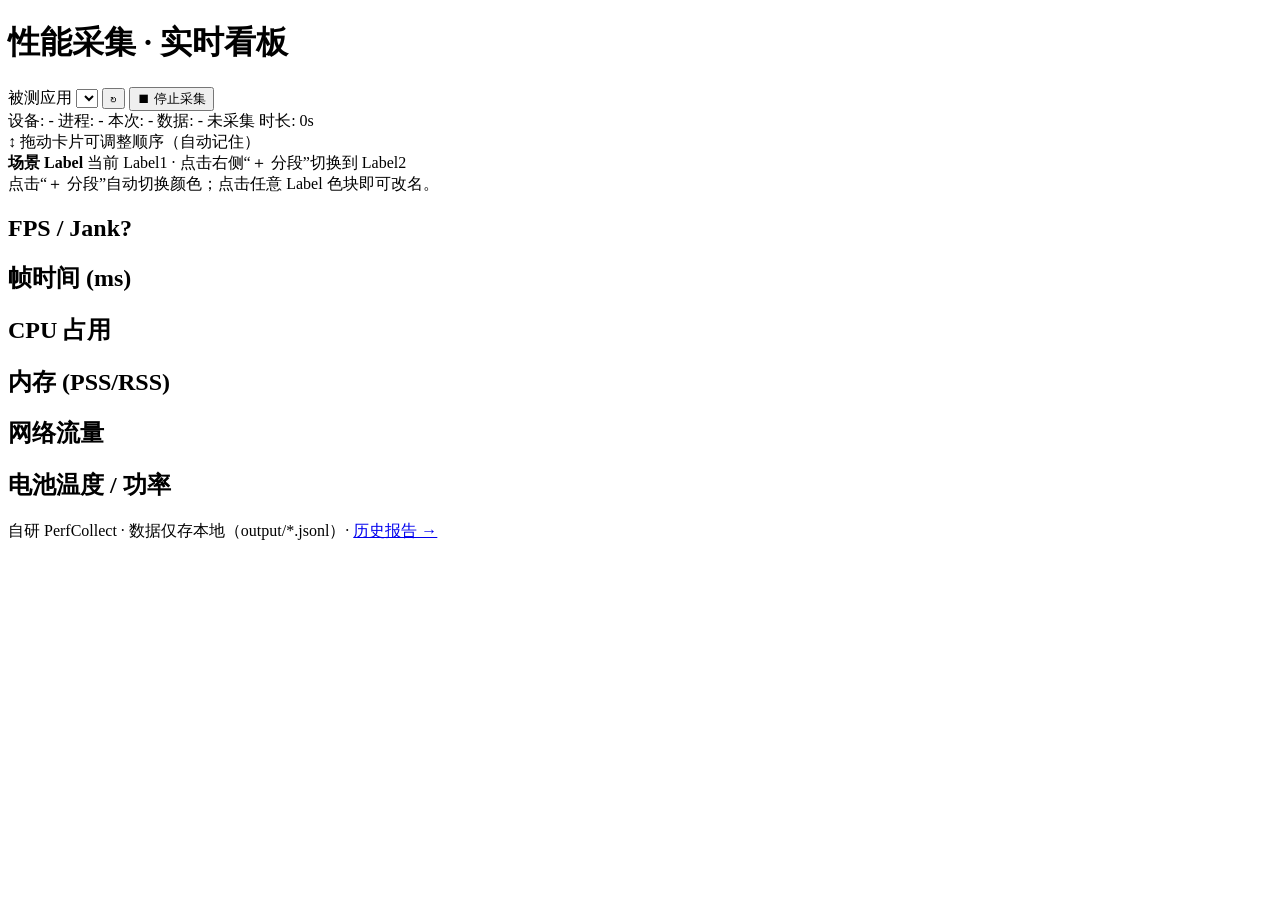
==== web/index.html @ e6ed0bb2 "v92~v100 交付：Label 场景打点体系 + 报告脚本分层 + 热切换收口 + Pin/Label 坐标统一 Codex 交付、主会话审核通过。累计 9 个版本：前端 v72 → v81，Py" ====
<!DOCTYPE html>
<html lang="zh-CN">
<head>
<meta charset="utf-8">
<meta name="viewport" content="width=device-width, initial-scale=1">
<title>PerfCollect 自研工具 · 实时看板</title>
<link rel="stylesheet" href="/assets/style.css?v=81">
</head>
<body>
<header>
  <h1>性能采集 · 实时看板</h1>
  <div id="target-box">
    <label for="tb-select" class="tb-label">被测应用</label>
    <select id="tb-select" title="切换被测目标（微信小游戏 / 已安装 App / 自定义包名）"></select>
    <button id="tb-refresh" type="button" title="刷新已安装应用列表">↻</button>
    <button id="tb-stop" type="button" class="stop-btn" title="停止采集并生成报告">⏹ 停止采集</button>
    <span id="tb-status"></span>
  </div>
  <div id="status-bar">
    <span id="st-device">设备: -</span>
    <span id="st-pid">进程: -</span>
    <span id="st-run">本次: -</span>
    <span id="st-outdir" title="本次采集数据保存目录">数据: -</span>
    <span id="st-state" class="st-pill idle">未采集</span>
    <span id="st-elapsed">时长: 0s</span>
  </div>
</header>

<!-- v59 启动向导：用户确认目标进程后才开始记录（探测阶段不产生任何采集数据） -->
<div id="wizard" class="wizard" style="display:none">
  <div class="wizard-head">
    <h2>① 选择要采集的进程</h2>
    <span class="wizard-sub">确认「开始采集」之前不会记录任何数据</span>
  </div>
  <div id="wz-layer" class="wizard-layer"></div>
  <div id="wz-list" class="wizard-list"></div>
  <div class="wizard-foot">
    <button id="wz-refresh" type="button" class="wz-btn ghost">↻ 重新探测</button>
    <button id="wz-start" type="button" class="wz-btn primary" disabled>▶ 开始采集</button>
    <span id="wz-msg" class="wz-msg"></span>
  </div>
</div>
<!-- v59 采集期目标错配告警（层与进程索引不一致 → 可能采到别的小游戏实例） -->
<div id="mismatch-banner" class="mismatch-banner" style="display:none">
  <span id="mm-text"></span>
  <button id="mm-stop" type="button" class="wz-btn danger">⏹ 停止并重新选择</button>
  <button id="mm-hide" type="button" class="wz-btn ghost">忽略本次</button>
</div>

<main>
  <div class="drag-hint">↕ 拖动卡片可调整顺序（自动记住）</div>
  <div id="live-annotation-panel" class="annotation-panel">
    <div class="annotation-head">
      <b>场景 Label</b>
      <span id="ann-state">当前 Label1 · 点击右侧“＋ 分段”切换到 Label2</span>
    </div>
    <div id="live-label-timeline" class="label-timeline"></div>
    <div class="annotation-hint">点击“＋ 分段”自动切换颜色；点击任意 Label 色块即可改名。</div>
  </div>
  <section class="chart-card">
    <div class="chart-head"><h2>FPS / Jank<span class="h2-q" title="FPS = SurfaceFlinger 上屏帧率（受屏幕刷新率封顶：60Hz 屏≤60）。引擎/开发者工具显示的多为「渲染循环帧率」（可达 61~63），两者口径不同、数值对不上属正常，非采集异常。详见 指标说明.md「一、1 口径对比」">?</span></h2><div id="stat-fps" class="stat-line"></div></div>
    <div id="chart-fps" class="chart"></div>
  </section>
  <section class="chart-card">
    <div class="chart-head"><h2>帧时间 (ms)</h2><div id="stat-frametime" class="stat-line"></div></div>
    <div id="chart-frametime" class="chart"></div>
  </section>
  <section class="chart-card">
    <div class="chart-head"><h2>CPU 占用</h2><div id="stat-cpu" class="stat-line"></div></div>
    <div id="chart-cpu" class="chart"></div>
  </section>
  <section class="chart-card">
    <div class="chart-head"><h2>内存 (PSS/RSS)</h2><div id="stat-mem" class="stat-line"></div></div>
    <div id="chart-mem" class="chart"></div>
  </section>
  <section class="chart-card">
    <div class="chart-head"><h2>网络流量</h2><div id="stat-net" class="stat-line"></div></div>
    <div id="chart-net" class="chart"></div>
  </section>
  <section class="chart-card">
    <div class="chart-head"><h2>电池温度 / 功率</h2><div id="stat-temp" class="stat-line"></div></div>
    <div id="chart-temp" class="chart"></div>
  </section>
</main>

<footer>
  <span>自研 PerfCollect · 数据仅存本地（output/*.jsonl）· <a href="/report.html">历史报告 →</a></span>
</footer>

<script src="/assets/echarts.min.js?v=81"></script>
<script src="/assets/app.js?v=81"></script>
<script>
(function () {
  var charts = { fps: null, frametime: null, cpu: null, mem: null, net: null, temp: null };
  var startedAt = null;
  var rows = [];
  var pollTimer = null;
  var currentTarget = null;   // 当前被测目标 {package, process_pattern}
  var appList = [];           // 已安装应用缓存
  var cores = null;           // 设备核数（/api/status），供 CPU 图"进程占整机%"曲线
  var lastRunId = null;       // v48（UI优化 4.4）：本次采集 run_id，停止后拼"查看本次报告"链接
  var currentReportName = '';
  var annotations = [];
  var annotationBusy = false;

  function init() {
    charts.fps = window.PerfCharts.makeChart('chart-fps', 'live');
    charts.frametime = window.PerfCharts.makeChart('chart-frametime', 'live');
    charts.cpu = window.PerfCharts.makeChart('chart-cpu', 'live');
    charts.mem = window.PerfCharts.makeChart('chart-mem', 'live');
    charts.net = window.PerfCharts.makeChart('chart-net', 'live');
    charts.temp = window.PerfCharts.makeChart('chart-temp', 'live');
    window.PerfCharts.enableLink('live');
    window.PerfCharts.enableClickPin('main');
    initAnnotations();
    initTarget();
    initWizard();   // v59：启动向导按钮绑定
    refreshStatus();
    window.PerfCharts.initSortable('main');
    setInterval(refreshStatus, 2000);
    // 先拉一次已采集的数据做初始渲染，再开启 SSE 实时流
    fetch('/api/latest').then(function (r) { return r.json(); }).then(function (data) {
      if (data && data.length) { rows = data; render(); }
      startStream();
    }).catch(function () { startStream(); });
  }

  function render() {
    if (!rows.length) return;
    window.PerfCharts.renderAll(charts, rows);
    window.PerfCharts.updateStats(charts, rows);
    window.PerfCharts.setPinData(rows);
    renderAnnotationState();
    if (startedAt) {
      var secs = Math.round((rows[rows.length - 1].t_ms || 0) / 1000);
      document.getElementById('st-elapsed').textContent = '时长: ' + secs + 's';
    }
  }

  // ---------------- 实时一键 Label 分段 ----------------
  function annEl(id) { return document.getElementById(id); }

  function annotationMessage(text, error) {
    var el = annEl('ann-state');
    el.textContent = text;
    el.className = error ? 'annotation-error' : '';
  }

  function loadAnnotations() {
    var name = currentReportName;
    if (!name) { annotations = []; renderAnnotationState(); return; }
    fetch('/api/annotations?name=' + encodeURIComponent(name))
      .then(function (r) { return r.json(); })
      .then(function (items) {
        if (name !== currentReportName) return;
        annotations = Array.isArray(items) ? items : [];
        renderAnnotationState();
      }).catch(function () {});
  }

  function renderAnnotationState() {
    window.PerfCharts.renderLabelTimeline('live-label-timeline', rows, annotations, {
      onPin: pinLabel,
      onRename: renameLabel,
    });
  }

  function pinLabel() {
    if (annotationBusy || !currentReportName || !rows.length) {
      if (!currentReportName || !rows.length) annotationMessage('等待采集数据后即可打点', true);
      return;
    }
    var atMs = rows[rows.length - 1].t_ms;
    var qs = new URLSearchParams({
      name: currentReportName,
      action: 'pin',
      at_ms: atMs,
    });
    annotationBusy = true;
    fetch('/api/annotations?' + qs.toString(), { method: 'POST' })
      .then(function (r) { return r.json(); })
      .then(function (res) {
        annotationBusy = false;
        if (!res || !res.ok) { annotationMessage((res && res.error) || '保存失败', true); return; }
        annotations = Array.isArray(res.annotations) ? res.annotations : annotations.concat([res.annotation]);
        renderAnnotationState();
        annotationMessage(res.annotation.text + ' 已开始 · 点击“＋ 分段”可继续切换');
      }).catch(function () {
        annotationBusy = false;
        annotationMessage('打点失败：看板服务不可用', true);
      });
  }

  function renameLabel(item, text) {
    if (!currentReportName || !item || !item.id) return;
    var qs = new URLSearchParams({
      name: currentReportName, action: 'rename', id: item.id, text: text,
    });
    fetch('/api/annotations?' + qs.toString(), { method: 'POST' })
      .then(function (r) { return r.json(); })
      .then(function (res) {
        if (!res || !res.ok) { annotationMessage((res && res.error) || '改名失败', true); renderAnnotationState(); return; }
        annotations = Array.isArray(res.annotations) ? res.annotations : annotations;
        renderAnnotationState();
        annotationMessage('已改名为 ' + res.annotation.text);
      }).catch(function () { annotationMessage('改名失败：看板服务不可用', true); renderAnnotationState(); });
  }

  function initAnnotations() {
    renderAnnotationState();
  }

  function startStream() {
    // SSE 优先（毫秒级推流）；不支持或断开自动降级为 1s 轮询
    if (typeof EventSource === 'undefined') { pollTimer = setInterval(poll, 1000); return; }
    var es = new EventSource('/api/stream');
    es.onmessage = function (e) {
      try {
        var row = JSON.parse(e.data);
        rows.push(row);
        if (rows.length > 300) rows = rows.slice(-300);
        render();
      } catch (err) {}
    };
    es.onerror = function () {
      es.close();
      if (!pollTimer) pollTimer = setInterval(poll, 1000);
    };
  }

  function poll() {
    fetch('/api/latest').then(function (r) { return r.json(); }).then(function (data) {
      if (data && data.length) { rows = data; render(); }
    }).catch(function () {});
  }

  // ---------------- v59 启动向导：选择要采集的进程 ----------------
  // 设计：探测阶段（后端 phase=waiting）只展示候选与推荐，**不写任何采集数据**；
  // 用户点「开始采集」→ POST /api/start 后后端才创建 jsonl 并开始采样。
  var wzSel = null;      // 当前选中的 pid
  var wzData = null;     // 最近一次探测结果

  function wzEl(id) { return document.getElementById(id); }

  function renderWizard(d) {
    wzData = d || {};
    var list = wzEl('wz-list');
    var layer = wzData.layer || {};
    wzEl('wz-layer').textContent = layer.name
      ? ('游戏渲染层: ' + layer.name + '（AppBrandUI' + layer.appbrand_index + '）')
      : '未识别到游戏渲染层（可手动选择候选进程）';
    while (list.firstChild) list.removeChild(list.firstChild);
    if (!wzData.ok) {
      var err = document.createElement('div');
      err.className = 'wz-msg';
      err.textContent = wzData.error || '探测失败';
      list.appendChild(err);
      wzEl('wz-start').disabled = true;
      return;
    }
    var cands = wzData.candidates || [];
    if (!cands.length) {
      var none = document.createElement('div');
      none.className = 'wz-msg';
      none.textContent = '未找到候选进程：请先在手机上打开被测小游戏并保持前台，再点「重新探测」';
      list.appendChild(none);
      wzEl('wz-start').disabled = true;
      return;
    }
    cands.forEach(function (c) {
      var row = document.createElement('div');
      row.className = 'wz-item';
      var radio = document.createElement('input');
      radio.type = 'radio';
      radio.name = 'wz-pid';
      radio.value = c.pid;
      var name = document.createElement('span');
      name.className = 'wz-name';
      name.textContent = 'appbrand' + (c.index != null ? c.index : '?') + '  ·  pid ' + c.pid;
      row.appendChild(radio);
      row.appendChild(name);
      if (c.recommended) {
        var tag = document.createElement('span');
        tag.className = 'wz-rec';
        tag.textContent = '★ 推荐' + (c.detail ? '（' + c.detail + '）' : '');
        row.appendChild(tag);
      }
      var meta = document.createElement('span');
      meta.className = 'wz-meta';
      meta.textContent = '内存 ' + (c.rss_mb != null ? c.rss_mb + ' MB' : '?') +
        ' · CPU增量 ' + (c.cpu_delta_pct != null ? c.cpu_delta_pct + '%' : '?');
      row.appendChild(meta);
      row.onclick = function () { selectWz(c.pid); };
      if (c.recommended) {
        wzSel = c.pid;
        radio.checked = true;
        row.classList.add('sel');
      }
      list.appendChild(row);
    });
    wzEl('wz-start').disabled = (wzSel == null);
  }

  function selectWz(pid) {
    wzSel = pid;
    var items = document.querySelectorAll('#wz-list .wz-item');
    for (var i = 0; i < items.length; i++) items[i].classList.remove('sel');
    var radios = document.querySelectorAll('#wz-list input[name=wz-pid]');
    for (var j = 0; j < radios.length; j++) {
      if (Number(radios[j].value) === Number(pid)) {
        radios[j].checked = true;
        if (radios[j].parentNode) radios[j].parentNode.classList.add('sel');
      }
    }
    wzEl('wz-start').disabled = false;
  }

  function loadCandidates(force) {
    wzEl('wz-msg').textContent = '⏳ 正在探测…';
    fetch('/api/candidates' + (force ? '?force=1' : ''))
      .then(function (r) { return r.json(); })
      .then(function (d) {
        wzEl('wz-msg').textContent = '';
        wzSel = null;
        renderWizard(d);
      })
      .catch(function () { wzEl('wz-msg').textContent = '✘ 探测请求失败（看板服务可能已关闭）'; });
  }

  function startCapture() {
    if (wzSel == null) return;
    wzEl('wz-msg').textContent = '⏳ 正在开始采集…';
    fetch('/api/start?pid=' + encodeURIComponent(wzSel), { method: 'POST' })
      .then(function (r) { return r.json(); })
      .then(function (d) {
        if (d && d.ok) {
          wzEl('wz-msg').textContent = '✔ 已开始采集（数据已开始记录）';
          refreshStatus();
        } else {
          wzEl('wz-msg').textContent = '✘ ' + ((d && d.error) || '开始失败');
        }
      })
      .catch(function () { wzEl('wz-msg').textContent = '✘ 请求失败'; });
  }

  // 根据 /api/status 的 phase 切换向导显示；mismatch 时展示采集期告警
  function updateWizard(s) {
    var box = wzEl('wizard');
    if (box) {
      if (s.phase === 'waiting') {
        if (box.style.display === 'none') {
          box.style.display = 'block';
          loadCandidates(false);   // 首次出现时拉一次候选（8s TTL 内复用缓存）
        }
      } else if (box.style.display !== 'none') {
        box.style.display = 'none';
      }
    }
    var mm = wzEl('mismatch-banner');
    if (mm) {
      if (s.mismatch) {
        var msg = s.mismatch.message || '检测到可能的采错进程';
        if (mm.dataset.msg !== msg) {
          mm.dataset.msg = msg;
          mm.style.display = 'flex';   // 新的错配信息才重新弹出（"忽略本次"后不刷屏）
        }
        wzEl('mm-text').textContent = '⚠ ' + msg;
      } else {
        mm.style.display = 'none';
        mm.dataset.msg = '';
      }
    }
  }

  function initWizard() {
    if (wzEl('wz-refresh')) wzEl('wz-refresh').onclick = function () { loadCandidates(true); };
    if (wzEl('wz-start')) wzEl('wz-start').onclick = startCapture;
    if (wzEl('mm-stop')) {
      wzEl('mm-stop').onclick = function () {
        fetch('/api/stop', { method: 'POST' })
          .then(function () { refreshStatus(); })
          .catch(function () {});
      };
    }
    if (wzEl('mm-hide')) {
      wzEl('mm-hide').onclick = function () { wzEl('mismatch-banner').style.display = 'none'; };
    }
  }

  function refreshStatus() {
    fetch('/api/status').then(function (r) { return r.json(); }).then(function (s) {
      // v46：设备显示市场名+型号（有则），否则回退序列号
      var devName = s.device || '-';
      if (s.device_info && typeof s.device_info === 'object') {
        var mn = s.device_info.market_name || s.device_info.model || s.device_info.model_code;
        if (mn) devName = mn + (s.device_info.model && s.device_info.model !== mn ? ' (' + s.device_info.model + ')' : '');
      }
      document.getElementById('st-device').textContent = '设备: ' + devName;
      document.getElementById('st-pid').textContent = '进程: ' + (s.pid || '-');
      document.getElementById('st-run').textContent = '本次: ' + (s.run_id || '-');
      if (s.run_id) lastRunId = s.run_id;   // v48（UI优化 4.4）：记住本次 run，供停止后直达链接
      var nextReportName = s.report_name || '';
      if (nextReportName !== currentReportName) {
        currentReportName = nextReportName;
        annotations = [];
        renderAnnotationState();
        loadAnnotations();
      }
      // 数据目录常驻显示（打包后改动 P0：用户随时知道数据存哪）
      document.getElementById('st-outdir').textContent = '数据: ' + (s.outdir || '-');
      var pill = document.getElementById('st-state');
      if (s.running) {
        pill.className = 'st-pill running';
        pill.textContent = '采集中';
        startedAt = s.started_at ? new Date('1970-01-01T' + s.started_at + 'Z') : null;
      } else {
        pill.className = 'st-pill idle';
        pill.textContent = '已停止';
        startedAt = null;
      }
      // 同步被测目标（采集器启动默认目标 / 其它端切换都会反映到这里）
      var pkg = s.target;
      var pat = s.process_pattern || '';
      if (pkg && (!currentTarget || currentTarget.package !== pkg || currentTarget.process_pattern !== pat)) {
        currentTarget = { package: pkg, process_pattern: pat };
        updateSelectValue();
      }
      // 核数：供 CPU 图"进程占整机%"派生曲线；首次拿到或发生变化时重绘一次
      var c = s.cores;
      if (c && c !== cores) {
        cores = c;
        window.PerfCharts.setCores(cores);
        render();
      }
      updateWizard(s);   // v59：启动向导 / 采集期错配告警
    }).catch(function () {});
  }

  // ---------------- 被测应用下拉（方案 A 2026-08-20 / v36 就地 diff 更新） ----------------
  function initTarget() {
    // 刷新按钮显式传 force=1：服务端包列表有 60s TTL 缓存，
    // 手动刷新必须绕过缓存才能真正重新扫描（2026-08-21）
    document.getElementById('tb-refresh').onclick = function () { loadApps(true); };
    document.getElementById('tb-select').onchange = onTargetSelect;
    // 看板"停止采集"按钮（打包后改动 P0）：POST /api/stop 复用 Ctrl+C 停止路径
    document.getElementById('tb-stop').onclick = function () {
      var st = document.getElementById('tb-status');
      st.textContent = '⏹ 停止请求已发出…';
      st.className = 'tb-msg pending';
      fetch('/api/stop', { method: 'POST' }).then(function (r) { return r.json(); }).then(function (d) {
        st.textContent = d && d.ok ? '✔ 已停止' : '✘ ' + ((d && d.error) || '停止失败');
        st.className = d && d.ok ? 'tb-msg ok' : 'tb-msg err';
        // v48（UI优化 4.4）：停止成功后追加"查看本次报告 →"直达链接——
        // 跳到历史看板并用 #name= 自动打开本次记录（配合 report.html 的 hash 定位）
        if (d && d.ok && lastRunId) {
          var a = document.createElement('a');
          a.href = '/report.html#name=' +
                   encodeURIComponent(lastRunId + '/perfcollect_' + lastRunId + '.jsonl');
          a.textContent = ' 查看本次报告 →';
          st.appendChild(a);   // createElement 构建，run_id 不拼 innerHTML
        }
      }).catch(function () { st.textContent = '✘ 请求失败'; st.className = 'tb-msg err'; });
    };
    loadApps();       // 加载已装应用列表（构建下拉选项）
    loadTarget();     // 回显当前目标
  }

  function loadTarget() {
    fetch('/api/target').then(function (r) { return r.json(); }).then(function (t) {
      if (t && t.package) {
        currentTarget = { package: t.package, process_pattern: t.process_pattern || '' };
        updateSelectValue();
      }
    }).catch(function () {});
  }

  var appListOld = null;   // 上次应用列表快照（就地 diff 用，v36）

  function loadApps(force) {
    var sel = document.getElementById('tb-select');
    var st = document.getElementById('tb-status');
    // v36 无感刷新：轮询/解析刷新不再清空下拉重建（这是"左右横跳"主因），
    // 只对变化的选项做就地 diff；仅首次/手动刷新显示提示
    if (appListOld === null || force) {
      st.textContent = force ? '刷新应用列表…' : '加载应用列表…';
      st.className = 'tb-msg pending';
    }
    // force=true（仅刷新按钮传入）→ ?force=1 绕过服务端 60s 包列表缓存
    fetch('/api/device-apps' + (force ? '?force=1' : '')).then(function (r) { return r.json(); }).then(function (d) {
      appList = (d && d.apps) || [];
      rebuildSelect();
      if (d && d.resolving) {
        // 后台正在解析应用名（首次较慢，adb 串行）→ 提示并轮询自动刷新
        st.textContent = '⏳ 应用名解析中…（自动刷新）';
        st.className = 'tb-msg pending';
        clearTimeout(loadApps._timer);
        loadApps._timer = setTimeout(loadApps, 3000);
      } else if (d && d.ok) {
        if (appListOld === null || force) { st.textContent = ''; st.className = 'tb-msg'; }
        else if (st.className === 'tb-msg pending' || st.className === 'tb-msg warn') { st.textContent = ''; st.className = 'tb-msg'; }
      } else {
        st.textContent = '⚠ ' + (d && d.error || '无设备');
        st.className = 'tb-msg warn';
      }
    }).catch(function () {
      if (appListOld === null) rebuildSelect();
      st.textContent = '⚠ 应用列表加载失败';
      st.className = 'tb-msg warn';
    });
  }

  // 选项显示文本："中文名 (包名)" 或 包名
  function optText(a) {
    var label = (a && a.label) || (a && a.pkg) || '';
    return (label !== a.pkg) ? label + ' (' + a.pkg + ')' : label;
  }

  function ensureInstalledGroup(sel) {
    // 找"已安装应用"组；无则创建（首次全量重建时调用）
    for (var i = 0; i < sel.children.length; i++) {
      var c = sel.children[i];
      if (c.tagName === 'OPTGROUP' && c.label.indexOf('已安装') >= 0) return c;
    }
    var g = document.createElement('optgroup');
    g.label = '已安装应用（点选即测）';
    var customOpt = sel.querySelector('option[value="__custom__"]');
    if (customOpt) sel.insertBefore(g, customOpt);
    else sel.appendChild(g);
    return g;
  }

  function rebuildSelect() {
    var sel = document.getElementById('tb-select');
    if (appListOld === null) {
      // 首次：全量构建（预设组 + 已安装组 + 自定义项）
      var html = '';
      html += '<optgroup label="预设">';
      html += '<option value="mm">微信小游戏 (com.tencent.mm)</option>';
      html += '</optgroup>';
      sel.innerHTML = html;
      var g = ensureInstalledGroup(sel);
      for (var i = 0; i < appList.length; i++) {
        var o = document.createElement('option');
        o.value = appList[i].pkg;
        o.setAttribute('data-pkg', appList[i].pkg);
        o.textContent = optText(appList[i]);
        g.appendChild(o);
      }
      var co = document.createElement('option');
      co.value = '__custom__';
      co.textContent = '自定义包名…';
      sel.appendChild(co);
    } else {
      // 就地 diff（v36）：只增删改变化的选项，DOM 与选中态保持稳定
      var group = ensureInstalledGroup(sel);
      var newMap = {};
      for (var i = 0; i < appList.length; i++) newMap[appList[i].pkg] = appList[i];
      var opts = group.querySelectorAll('option[data-pkg]');
      var seen = {};
      for (var i = 0; i < opts.length; i++) {
        var o = opts[i];
        var p = o.getAttribute('data-pkg');
        if (!newMap[p]) { o.remove(); continue; }       // 消失项删除
        seen[p] = true;
        var t = optText(newMap[p]);
        if (o.textContent !== t) o.textContent = t;     // label 变化项更新文本
      }
      // 新增项按 pkg 字典序插入正确位置
      var pkgs = Object.keys(newMap).filter(function (p) { return !seen[p]; }).sort();
      for (var i = 0; i < pkgs.length; i++) {
        var no = document.createElement('option');
        no.value = pkgs[i];
        no.setAttribute('data-pkg', pkgs[i]);
        no.textContent = optText(newMap[pkgs[i]]);
        var inserted = false;
        for (var j = 0; j < group.children.length; j++) {
          var op = group.children[j];
          if (op.tagName === 'OPTION' && (op.getAttribute('data-pkg') || '') > pkgs[i]) {
            group.insertBefore(no, op); inserted = true; break;
          }
        }
        if (!inserted) group.appendChild(no);
      }
    }
    appListOld = appList.slice();
    updateSelectValue();
  }

  function updateSelectValue() {
    var sel = document.getElementById('tb-select');
    if (!sel || !currentTarget || !currentTarget.package) { sel.value = ''; return; }
    var p = currentTarget.package;
    // 微信小游戏：预设项（带 appbrand 进程模式）
    if (p === 'com.tencent.mm' && (currentTarget.process_pattern || '') === 'appbrand') {
      sel.value = 'mm';
      return;
    }
    var found = appList.some(function (a) { return a.pkg === p; });
    if (found) { sel.value = p; return; }
    // 自定义 / 不在已装列表：临时加一个"当前"项回显
    var cur = sel.querySelector('option[value="__cur__"]');
    if (!cur) {
      cur = document.createElement('option');
      cur.value = '__cur__';
      sel.appendChild(cur);
    }
    cur.textContent = '当前: ' + p + (currentTarget.process_pattern ? '（' + currentTarget.process_pattern + '）' : '');
    sel.value = '__cur__';
  }

  function onTargetSelect() {
    var sel = document.getElementById('tb-select');
    var v = sel.value;
    if (v === '__cur__' || !v) { updateSelectValue(); return; }
    if (v === '__custom__') {
      var pkg = window.prompt('输入被测应用包名（如 com.example.game）：');
      if (!pkg || !pkg.trim()) { updateSelectValue(); return; }
      doSwitchTarget(pkg.trim(), '');
      return;
    }
    if (v === 'mm') { doSwitchTarget('com.tencent.mm', 'appbrand'); return; }
    doSwitchTarget(v, '');
  }

  function doSwitchTarget(pkg, pat) {
    var st = document.getElementById('tb-status');
    st.textContent = '切换中…';
    st.className = 'tb-msg pending';
    fetch('/api/switch-target?package=' + encodeURIComponent(pkg) +
          '&process_pattern=' + encodeURIComponent(pat || ''), { method: 'POST' })
      .then(function (r) { return r.json(); })
      .then(function (d) {
        if (d && d.ok) {
          st.textContent = '✔ ' + (d.message || '已切换');
          st.className = 'tb-msg ok';
          currentTarget = { package: pkg, process_pattern: pat || '' };
          // 清空实时数据重画：新目标从零开始
          rows = [];
          Object.keys(charts).forEach(function (k) { if (charts[k]) charts[k].clear(); });
          updateSelectValue();
        } else {
          st.textContent = '✘ ' + (d.error || '切换失败');
          st.className = 'tb-msg err';
          updateSelectValue();
        }
      })
      .catch(function () {
        st.textContent = '✘ 请求失败';
        st.className = 'tb-msg err';
        updateSelectValue();
      });
  }

  function esc(s) {
    return String(s).replace(/&/g, '&amp;').replace(/</g, '&lt;').replace(/>/g, '&gt;').replace(/"/g, '&quot;');
  }

  init();
})();
</script>
</body>
</html>
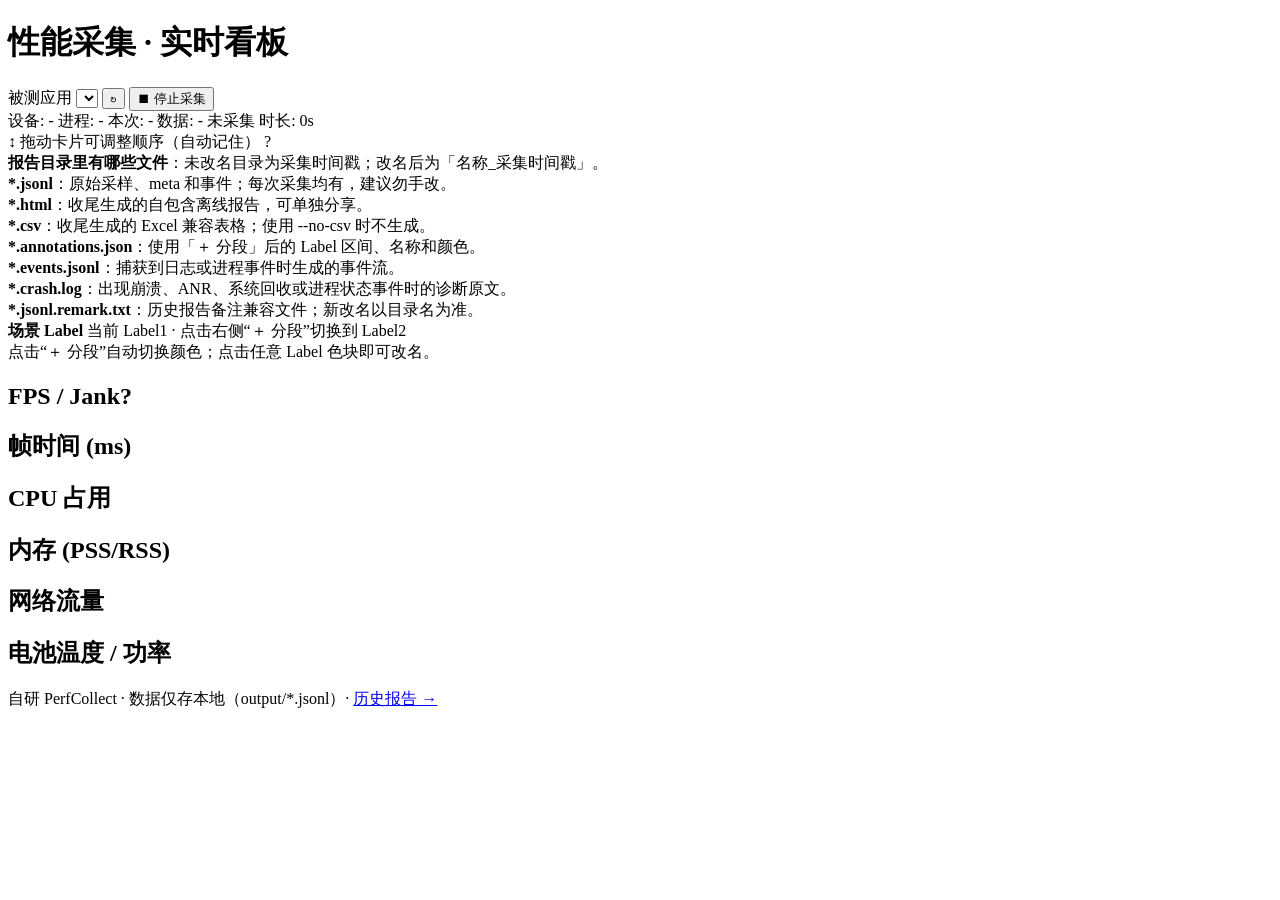
==== commit 0a27155a: "v106 交付：CSV 随报告自动生成 + 改名即改报告目录名 + 历史看板文件说明（外部模型改动，主会话审核） 需求一 · CSV 自动生成 - 新增 `collector/report_outpu" ====
--- a/web/index.html
+++ b/web/index.html
@@ -4,7 +4,7 @@
 <meta charset="utf-8">
 <meta name="viewport" content="width=device-width, initial-scale=1">
 <title>PerfCollect 自研工具 · 实时看板</title>
-<link rel="stylesheet" href="/assets/style.css?v=81">
+<link rel="stylesheet" href="/assets/style.css?v=84">
 </head>
 <body>
 <header>
@@ -29,7 +29,7 @@
 <!-- v59 启动向导：用户确认目标进程后才开始记录（探测阶段不产生任何采集数据） -->
 <div id="wizard" class="wizard" style="display:none">
   <div class="wizard-head">
-    <h2>① 选择要采集的进程</h2>
+    <h2 id="wz-title">① 选择要采集的进程</h2>
     <span class="wizard-sub">确认「开始采集」之前不会记录任何数据</span>
   </div>
   <div id="wz-layer" class="wizard-layer"></div>
@@ -48,7 +48,20 @@
 </div>
 
 <main>
-  <div class="drag-hint">↕ 拖动卡片可调整顺序（自动记住）</div>
+  <div class="drag-hint" style="position:relative">
+    <span>↕ 拖动卡片可调整顺序（自动记住）</span>
+    <span class="hint-btn" id="hint-btn" title="报告文件说明">?</span>
+    <div class="hint-card" id="hint-card">
+      <b>报告目录里有哪些文件</b>：未改名目录为采集时间戳；改名后为「名称_采集时间戳」。<br>
+      <b>*.jsonl</b>：原始采样、meta 和事件；每次采集均有，建议勿手改。<br>
+      <b>*.html</b>：收尾生成的自包含离线报告，可单独分享。<br>
+      <b>*.csv</b>：收尾生成的 Excel 兼容表格；使用 --no-csv 时不生成。<br>
+      <b>*.annotations.json</b>：使用「＋ 分段」后的 Label 区间、名称和颜色。<br>
+      <b>*.events.jsonl</b>：捕获到日志或进程事件时生成的事件流。<br>
+      <b>*.crash.log</b>：出现崩溃、ANR、系统回收或进程状态事件时的诊断原文。<br>
+      <b>*.jsonl.remark.txt</b>：历史报告备注兼容文件；新改名以目录名为准。
+    </div>
+  </div>
   <div id="live-annotation-panel" class="annotation-panel">
     <div class="annotation-head">
       <b>场景 Label</b>
@@ -87,8 +100,8 @@
   <span>自研 PerfCollect · 数据仅存本地（output/*.jsonl）· <a href="/report.html">历史报告 →</a></span>
 </footer>
 
-<script src="/assets/echarts.min.js?v=81"></script>
-<script src="/assets/app.js?v=81"></script>
+<script src="/assets/echarts.min.js?v=84"></script>
+<script src="/assets/app.js?v=84"></script>
 <script>
 (function () {
   var charts = { fps: null, frametime: null, cpu: null, mem: null, net: null, temp: null };
@@ -250,6 +263,18 @@
       ? ('游戏渲染层: ' + layer.name + '（AppBrandUI' + layer.appbrand_index + '）')
       : '未识别到游戏渲染层（可手动选择候选进程）';
     while (list.firstChild) list.removeChild(list.firstChild);
+    if (wzData.direct) {
+      var target = wzData.target || (currentTarget && currentTarget.package) || '当前应用';
+      wzEl('wz-title').textContent = '① 确认要采集的应用';
+      wzEl('wz-layer').textContent = '普通 APK：' + target + '（开始后自动解析主进程）';
+      var ready = document.createElement('div');
+      ready.className = 'wz-msg';
+      ready.textContent = '已选择应用，无需再选择微信 AppBrand 进程。';
+      list.appendChild(ready);
+      wzEl('wz-start').disabled = false;
+      return;
+    }
+    wzEl('wz-title').textContent = '① 选择要采集的进程';
     if (!wzData.ok) {
       var err = document.createElement('div');
       err.className = 'wz-msg';
@@ -328,9 +353,11 @@
   }
 
   function startCapture() {
-    if (wzSel == null) return;
+    var direct = !!(wzData && wzData.direct);
+    if (!direct && wzSel == null) return;
     wzEl('wz-msg').textContent = '⏳ 正在开始采集…';
-    fetch('/api/start?pid=' + encodeURIComponent(wzSel), { method: 'POST' })
+    var startUrl = direct ? '/api/start' : '/api/start?pid=' + encodeURIComponent(wzSel);
+    fetch(startUrl, { method: 'POST' })
       .then(function (r) { return r.json(); })
       .then(function (d) {
         if (d && d.ok) {
@@ -638,6 +665,8 @@
           rows = [];
           Object.keys(charts).forEach(function (k) { if (charts[k]) charts[k].clear(); });
           updateSelectValue();
+          // 启动等待期立即按新目标刷新向导：普通 APK 可直接开始，微信仍需选进程。
+          if (wzEl('wizard').style.display !== 'none') loadCandidates(true);
         } else {
           st.textContent = '✘ ' + (d.error || '切换失败');
           st.className = 'tb-msg err';
@@ -655,6 +684,18 @@
     return String(s).replace(/&/g, '&amp;').replace(/</g, '&lt;').replace(/>/g, '&gt;').replace(/"/g, '&quot;');
   }
 
+  (function () {
+    var btn = document.getElementById('hint-btn');
+    var card = document.getElementById('hint-card');
+    btn.addEventListener('click', function (e) {
+      e.stopPropagation();
+      card.classList.toggle('show');
+    });
+    document.addEventListener('click', function (e) {
+      if (!card.contains(e.target)) card.classList.remove('show');
+    });
+  })();
+
   init();
 })();
 </script>
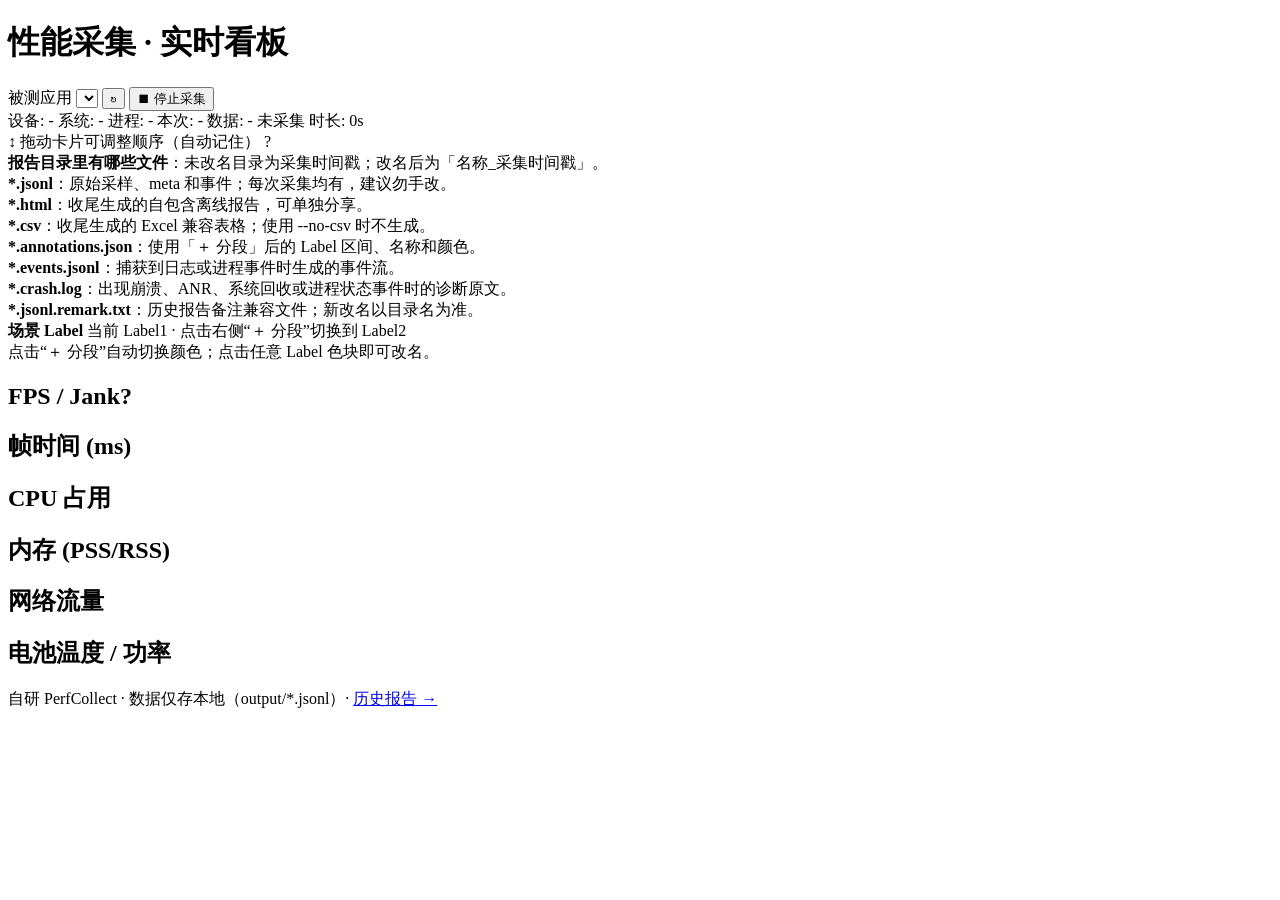
==== commit 1c3f15af: "v125 交付：看板显示 Android 版本 + 增强 RSS 曲线辨识度（外部模型改动，主会话审核） - 设备信息新增 `system_version`：`probe_device_info` 的" ====
--- a/web/index.html
+++ b/web/index.html
@@ -4,7 +4,7 @@
 <meta charset="utf-8">
 <meta name="viewport" content="width=device-width, initial-scale=1">
 <title>PerfCollect 自研工具 · 实时看板</title>
-<link rel="stylesheet" href="/assets/style.css?v=84">
+<link rel="stylesheet" href="/assets/style.css?v=93">
 </head>
 <body>
 <header>
@@ -18,6 +18,7 @@
   </div>
   <div id="status-bar">
     <span id="st-device">设备: -</span>
+    <span id="st-system">系统: -</span>
     <span id="st-pid">进程: -</span>
     <span id="st-run">本次: -</span>
     <span id="st-outdir" title="本次采集数据保存目录">数据: -</span>
@@ -100,14 +101,22 @@
   <span>自研 PerfCollect · 数据仅存本地（output/*.jsonl）· <a href="/report.html">历史报告 →</a></span>
 </footer>
 
-<script src="/assets/echarts.min.js?v=84"></script>
-<script src="/assets/app.js?v=84"></script>
+<script src="/assets/echarts.min.js?v=93"></script>
+<script src="/assets/app.js?v=93"></script>
 <script>
 (function () {
   var charts = { fps: null, frametime: null, cpu: null, mem: null, net: null, temp: null };
   var startedAt = null;
   var rows = [];
   var pollTimer = null;
+  var stream = null;
+  var receiveEpoch = 0;
+  var pollPending = false;
+  // SSE already batches every 500ms; draw the batch without a second delay.
+  var liveBuffer = window.PerfCharts.createLiveBuffer(function (batch) {
+    rows = batch;
+    render();
+  }, { limit: 600, delay: 0 });
   var currentTarget = null;   // 当前被测目标 {package, process_pattern}
   var appList = [];           // 已安装应用缓存
   var cores = null;           // 设备核数（/api/status），供 CPU 图"进程占整机%"曲线
@@ -132,10 +141,20 @@
     window.PerfCharts.initSortable('main');
     setInterval(refreshStatus, 2000);
     // 先拉一次已采集的数据做初始渲染，再开启 SSE 实时流
-    fetch('/api/latest').then(function (r) { return r.json(); }).then(function (data) {
-      if (data && data.length) { rows = data; render(); }
-      startStream();
-    }).catch(function () { startStream(); });
+    poll().then(startStream);
+    document.addEventListener('visibilitychange', function () {
+      if (!document.hidden) liveBuffer.flush();
+    });
+    window.addEventListener('pagehide', function () {
+      receiveEpoch++;
+      if (stream) stream.close();
+      if (pollTimer) clearInterval(pollTimer);
+      pollTimer = null;
+      liveBuffer.flush();
+    });
+    window.addEventListener('pageshow', function (event) {
+      if (event.persisted) poll().then(startStream);
+    });
   }
 
   function render() {
@@ -224,27 +243,35 @@
   }
 
   function startStream() {
-    // SSE 优先（毫秒级推流）；不支持或断开自动降级为 1s 轮询
-    if (typeof EventSource === 'undefined') { pollTimer = setInterval(poll, 1000); return; }
-    var es = new EventSource('/api/stream');
+    if (stream) stream.close();
+    if (typeof EventSource === 'undefined') {
+      if (!pollTimer) pollTimer = setInterval(poll, 1000);
+      return;
+    }
+    if (pollTimer) clearInterval(pollTimer);
+    pollTimer = null;
+    var epoch = receiveEpoch;
+    var es = stream = new EventSource('/api/stream?batch=1');
     es.onmessage = function (e) {
+      if (epoch !== receiveEpoch) return;
       try {
-        var row = JSON.parse(e.data);
-        rows.push(row);
-        if (rows.length > 300) rows = rows.slice(-300);
-        render();
+        var payload = JSON.parse(e.data);
+        liveBuffer.accept(Array.isArray(payload.rows) ? payload.rows : [payload]);
       } catch (err) {}
     };
     es.onerror = function () {
       es.close();
-      if (!pollTimer) pollTimer = setInterval(poll, 1000);
+      if (epoch === receiveEpoch && !pollTimer) pollTimer = setInterval(poll, 1000);
     };
   }
 
   function poll() {
-    fetch('/api/latest').then(function (r) { return r.json(); }).then(function (data) {
-      if (data && data.length) { rows = data; render(); }
-    }).catch(function () {});
+    if (pollPending) return Promise.resolve();
+    pollPending = true;
+    var epoch = receiveEpoch;
+    return fetch('/api/latest').then(function (r) { return r.json(); }).then(function (data) {
+      if (epoch === receiveEpoch) liveBuffer.accept(data);
+    }).catch(function () {}).then(function () { pollPending = false; });
   }
 
   // ---------------- v59 启动向导：选择要采集的进程 ----------------
@@ -423,6 +450,8 @@
         if (mn) devName = mn + (s.device_info.model && s.device_info.model !== mn ? ' (' + s.device_info.model + ')' : '');
       }
       document.getElementById('st-device').textContent = '设备: ' + devName;
+      document.getElementById('st-system').textContent = '系统: ' +
+        (s.device_info && s.device_info.system_version || '未获取');
       document.getElementById('st-pid').textContent = '进程: ' + (s.pid || '-');
       document.getElementById('st-run').textContent = '本次: ' + (s.run_id || '-');
       if (s.run_id) lastRunId = s.run_id;   // v48（UI优化 4.4）：记住本次 run，供停止后直达链接
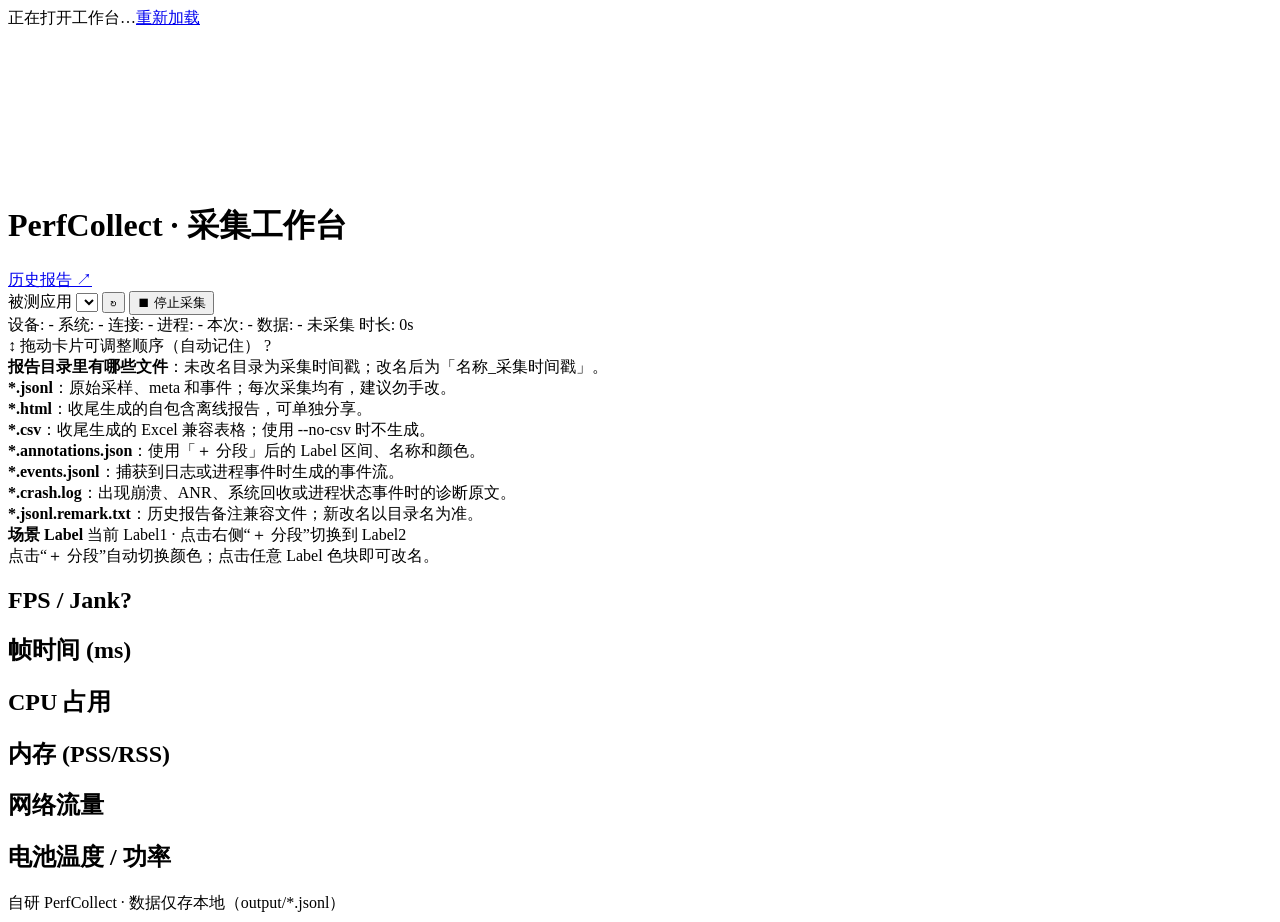
==== commit 420287a6: "v126~v136 交付：无线采集 + 统一工作台启动流程 + 视觉动效与 UI 交互重构（外部模型改动，主会话审核） - 无线 ADB 采集（v126/v128）：新增 `collector/adb" ====
--- a/web/index.html
+++ b/web/index.html
@@ -3,12 +3,19 @@
 <head>
 <meta charset="utf-8">
 <meta name="viewport" content="width=device-width, initial-scale=1">
-<title>PerfCollect 自研工具 · 实时看板</title>
-<link rel="stylesheet" href="/assets/style.css?v=93">
+<title>PerfCollect 自研工具 · 采集工作台</title>
+<link rel="stylesheet" href="/assets/style.css?v=104">
 </head>
-<body>
+<body class="workspace-boot">
+<div id="workspace-bootloader" role="status"><span class="workspace-spinner" aria-hidden="true"></span><span id="boot-message">正在打开工作台…</span><a href="/">重新加载</a></div>
+<svg class="workspace-icons" aria-hidden="true"><defs>
+  <symbol id="icon-usb" viewBox="0 0 24 24"><path d="M12 21V3m-3 3 3-3 3 3M12 15l-5-4V8m5 10 5-4v-3"/><circle cx="7" cy="7" r="1"/><path d="M16 8h2v3h-2z"/></symbol>
+  <symbol id="icon-wifi" viewBox="0 0 24 24"><path d="M3 8a15 15 0 0 1 18 0M6 12a10 10 0 0 1 12 0M9 16a5 5 0 0 1 6 0"/><circle cx="12" cy="20" r=".6"/></symbol>
+</defs></svg>
 <header>
-  <h1>性能采集 · 实时看板</h1>
+  <h1>PerfCollect · 采集工作台</h1>
+  <a class="workspace-history" href="/report.html" target="_blank" rel="noopener">历史报告 ↗</a>
+  <div id="target-home"></div>
   <div id="target-box">
     <label for="tb-select" class="tb-label">被测应用</label>
     <select id="tb-select" title="切换被测目标（微信小游戏 / 已安装 App / 自定义包名）"></select>
@@ -19,6 +26,8 @@
   <div id="status-bar">
     <span id="st-device">设备: -</span>
     <span id="st-system">系统: -</span>
+    <span id="st-connection">连接: -</span>
+    <span id="st-network-note" hidden style="color:#ffca28"></span>
     <span id="st-pid">进程: -</span>
     <span id="st-run">本次: -</span>
     <span id="st-outdir" title="本次采集数据保存目录">数据: -</span>
@@ -27,8 +36,32 @@
   </div>
 </header>
 
+<div id="workspace-prelude" hidden>
+  <div class="workspace-intro"><span class="workspace-eyebrow">PERFCOLLECT WORKSPACE</span><h2 id="workspace-heading" tabindex="-1">开始一次性能采集</h2><p>连接手机，选择目标，再开始记录。</p></div>
+  <div class="workspace-grid"><div class="workspace-card">
+  <ol class="workspace-steps" aria-label="采集准备步骤"><li id="step-connect" aria-current="step"><span>1</span>连接手机</li><li id="step-target"><span>2</span>选择目标</li><li id="step-capture"><span>3</span>开始采集</li></ol>
+<section id="connection-prepare" hidden>
+  <div class="wizard-head"><h2 id="cp-title" tabindex="-1">连接手机</h2></div>
+  <div class="connection-progress"><span id="cp-spinner" class="workspace-spinner" hidden aria-hidden="true"></span><p id="cp-message" role="status" aria-live="polite">正在检查手机连接…</p></div>
+  <p id="cp-guide">首次使用请打开手机的「开发者选项 → USB调试」，插线后在手机上允许调试。手机连接Wi-Fi后可一键转无线。</p>
+  <div id="cp-controls">
+    <label class="workspace-field" for="cp-device">被测设备</label><select id="cp-device" aria-label="选择手机"></select>
+    <div class="connection-modes" role="group" aria-label="采集连接方式">
+      <button id="cp-mode-usb" type="button" aria-pressed="false" disabled><svg aria-hidden="true"><use href="#icon-usb"/></svg><span>USB 有线<small id="cp-usb-state">请先选择设备</small></span></button>
+      <button id="cp-mode-wifi" type="button" aria-pressed="false" disabled><svg aria-hidden="true"><use href="#icon-wifi"/></svg><span>Wi-Fi 无线<small id="cp-wifi-state">请先选择设备</small></span></button>
+    </div>
+    <div id="cp-wireless-details" class="workspace-reveal" aria-hidden="true" inert><div><p>工具将自动建立并验证无线连接。准备完成前请保留USB线。</p></div></div>
+    <div class="workspace-actions"><button id="cp-usb" class="wz-btn primary" type="button" disabled>继续选择应用 →</button>
+    <button id="cp-wifi" class="wz-btn primary" type="button" hidden>准备无线连接 →</button></div>
+  </div>
+  <p id="cp-device-hint" class="wizard-sub" hidden></p>
+    <button id="cp-reset" class="wz-btn ghost" type="button" hidden>更改连接</button>
+  <details id="cp-hint" class="connection-note"><summary>无线连接与网络统计说明</summary><p>电脑和手机需处于可互通的同一局域网。仅在可信网络使用：USB引导的无线ADB不加密，其通信会计入整机网络指标。</p></details>
+</section>
+
 <!-- v59 启动向导：用户确认目标进程后才开始记录（探测阶段不产生任何采集数据） -->
 <div id="wizard" class="wizard" style="display:none">
+  <div id="workspace-target-slot"></div>
   <div class="wizard-head">
     <h2 id="wz-title">① 选择要采集的进程</h2>
     <span class="wizard-sub">确认「开始采集」之前不会记录任何数据</span>
@@ -38,8 +71,11 @@
   <div class="wizard-foot">
     <button id="wz-refresh" type="button" class="wz-btn ghost">↻ 重新探测</button>
     <button id="wz-start" type="button" class="wz-btn primary" disabled>▶ 开始采集</button>
-    <span id="wz-msg" class="wz-msg"></span>
+    <span id="wz-msg" class="wz-msg" role="status"></span>
   </div>
+</div>
+  </div><a class="workspace-aside workspace-history-card" href="/report.html" target="_blank" rel="noopener"><h2>历史报告 <span aria-hidden="true">↗</span></h2><p>浏览、改名和导出本机报告。</p><small>无需连接手机</small></a></div>
+  <p class="workspace-local">数据仅保存在本机 · 准备期间不记录采集数据</p>
 </div>
 <!-- v59 采集期目标错配告警（层与进程索引不一致 → 可能采到别的小游戏实例） -->
 <div id="mismatch-banner" class="mismatch-banner" style="display:none">
@@ -49,6 +85,7 @@
 </div>
 
 <main>
+  <section id="capture-result" hidden role="status"><div><h2 id="capture-result-title">采集已停止</h2><p id="capture-result-message">可以继续查看当前曲线，或准备下一次采集。</p></div><button id="capture-new" class="wz-btn primary" type="button">准备下一次采集 →</button></section>
   <div class="drag-hint" style="position:relative">
     <span>↕ 拖动卡片可调整顺序（自动记住）</span>
     <span class="hint-btn" id="hint-btn" title="报告文件说明">?</span>
@@ -98,11 +135,11 @@
 </main>
 
 <footer>
-  <span>自研 PerfCollect · 数据仅存本地（output/*.jsonl）· <a href="/report.html">历史报告 →</a></span>
+  <span>自研 PerfCollect · 数据仅存本地（output/*.jsonl）</span>
 </footer>
 
-<script src="/assets/echarts.min.js?v=93"></script>
-<script src="/assets/app.js?v=93"></script>
+<script src="/assets/echarts.min.js?v=104"></script>
+<script src="/assets/app.js?v=104"></script>
 <script>
 (function () {
   var charts = { fps: null, frametime: null, cpu: null, mem: null, net: null, temp: null };
@@ -126,6 +163,8 @@
   var annotationBusy = false;
 
   function init() {
+    mountSelect(wzEl('cp-device'), '选择手机');
+    mountSelect(wzEl('tb-select'), '被测应用');
     charts.fps = window.PerfCharts.makeChart('chart-fps', 'live');
     charts.frametime = window.PerfCharts.makeChart('chart-frametime', 'live');
     charts.cpu = window.PerfCharts.makeChart('chart-cpu', 'live');
@@ -163,7 +202,7 @@
     window.PerfCharts.updateStats(charts, rows);
     window.PerfCharts.setPinData(rows);
     renderAnnotationState();
-    if (startedAt) {
+    if (startedAt || workspacePhase === 'completed' || workspacePhase === 'saving') {
       var secs = Math.round((rows[rows.length - 1].t_ms || 0) / 1000);
       document.getElementById('st-elapsed').textContent = '时长: ' + secs + 's';
     }
@@ -279,6 +318,10 @@
   // 用户点「开始采集」→ POST /api/start 后后端才创建 jsonl 并开始采样。
   var wzSel = null;      // 当前选中的 pid
   var wzData = null;     // 最近一次探测结果
+  var candidateRequest = 0;
+  var candidatePending = false;
+  var startPending = false;
+  var targetPending = false;
 
   function wzEl(id) { return document.getElementById(id); }
 
@@ -292,16 +335,16 @@
     while (list.firstChild) list.removeChild(list.firstChild);
     if (wzData.direct) {
       var target = wzData.target || (currentTarget && currentTarget.package) || '当前应用';
-      wzEl('wz-title').textContent = '① 确认要采集的应用';
+      wzEl('wz-title').textContent = '确认采集目标';
       wzEl('wz-layer').textContent = '普通 APK：' + target + '（开始后自动解析主进程）';
       var ready = document.createElement('div');
-      ready.className = 'wz-msg';
-      ready.textContent = '已选择应用，无需再选择微信 AppBrand 进程。';
+      ready.className = 'workspace-ready';
+      ready.textContent = '✓ 应用已就绪，点击「开始采集」后记录数据。';
       list.appendChild(ready);
-      wzEl('wz-start').disabled = false;
+      syncStartButton();
       return;
     }
-    wzEl('wz-title').textContent = '① 选择要采集的进程';
+    wzEl('wz-title').textContent = '选择小游戏进程';
     if (!wzData.ok) {
       var err = document.createElement('div');
       err.className = 'wz-msg';
@@ -320,7 +363,7 @@
       return;
     }
     cands.forEach(function (c) {
-      var row = document.createElement('div');
+      var row = document.createElement('label');
       row.className = 'wz-item';
       var radio = document.createElement('input');
       radio.type = 'radio';
@@ -343,14 +386,22 @@
         ' · CPU增量 ' + (c.cpu_delta_pct != null ? c.cpu_delta_pct + '%' : '?');
       row.appendChild(meta);
       row.onclick = function () { selectWz(c.pid); };
-      if (c.recommended) {
+      radio.onchange = function () { if (radio.checked) selectWz(c.pid); };
+      if (Number(wzSel) === Number(c.pid) || (wzSel == null && c.recommended)) {
         wzSel = c.pid;
         radio.checked = true;
         row.classList.add('sel');
       }
       list.appendChild(row);
     });
-    wzEl('wz-start').disabled = (wzSel == null);
+    syncStartButton();
+  }
+
+  function syncStartButton() {
+    wzEl('wz-start').disabled = startPending || targetPending || candidatePending ||
+      (workspacePhase && workspacePhase !== 'waiting') || !wzData || !wzData.ok || (!wzData.direct && wzSel == null);
+    wzEl('wz-start').textContent = startPending ? '正在启动…' : '▶ 开始采集';
+    wzEl('wz-start').setAttribute('aria-busy', String(startPending));
   }
 
   function selectWz(pid) {
@@ -364,37 +415,51 @@
         if (radios[j].parentNode) radios[j].parentNode.classList.add('sel');
       }
     }
-    wzEl('wz-start').disabled = false;
+    syncStartButton();
   }
 
   function loadCandidates(force) {
+    var request = ++candidateRequest;
+    candidatePending = true;
+    syncStartButton();
     wzEl('wz-msg').textContent = '⏳ 正在探测…';
     fetch('/api/candidates' + (force ? '?force=1' : ''))
       .then(function (r) { return r.json(); })
       .then(function (d) {
+        if (request !== candidateRequest || (workspacePhase && workspacePhase !== 'waiting')) return;
+        candidatePending = false;
         wzEl('wz-msg').textContent = '';
-        wzSel = null;
+        if (!(d.candidates || []).some(function(c) { return Number(c.pid) === Number(wzSel); })) wzSel = null;
         renderWizard(d);
       })
-      .catch(function () { wzEl('wz-msg').textContent = '✘ 探测请求失败（看板服务可能已关闭）'; });
+      .catch(function () {
+        if (request !== candidateRequest) return;
+        candidatePending = false; wzData = null; syncStartButton();
+        wzEl('wz-msg').textContent = '探测请求失败，请重试并检查工具是否仍在运行。';
+      });
   }
 
   function startCapture() {
+    if (wzEl('wz-start').disabled || startPending || targetPending || candidatePending) return;
     var direct = !!(wzData && wzData.direct);
     if (!direct && wzSel == null) return;
+    startPending = true; syncStartButton();
     wzEl('wz-msg').textContent = '⏳ 正在开始采集…';
     var startUrl = direct ? '/api/start' : '/api/start?pid=' + encodeURIComponent(wzSel);
+    var accepted = false;
     fetch(startUrl, { method: 'POST' })
       .then(function (r) { return r.json(); })
       .then(function (d) {
         if (d && d.ok) {
+          accepted = true;
           wzEl('wz-msg').textContent = '✔ 已开始采集（数据已开始记录）';
           refreshStatus();
         } else {
           wzEl('wz-msg').textContent = '✘ ' + ((d && d.error) || '开始失败');
         }
       })
-      .catch(function () { wzEl('wz-msg').textContent = '✘ 请求失败'; });
+      .catch(function () { wzEl('wz-msg').textContent = '✘ 请求失败'; })
+      .finally(function() { if (!accepted) startPending = false; syncStartButton(); });
   }
 
   // 根据 /api/status 的 phase 切换向导显示；mismatch 时展示采集期告警
@@ -441,8 +506,425 @@
     }
   }
 
+  var workspacePhase = null;
+  var selectControls = [];
+  function syncSelects() { selectControls.forEach(function(c) { c.sync(); }); }
+  function mountSelect(select, label) {
+    var root = document.createElement('div'); root.className = 'perf-select';
+    var button = document.createElement('button'); button.type = 'button'; button.className = 'perf-select-trigger';
+    button.setAttribute('role','combobox'); button.setAttribute('aria-label',label);
+    button.setAttribute('aria-haspopup','listbox'); button.setAttribute('aria-expanded','false');
+    var menu = document.createElement('div'); menu.className = 'perf-select-menu'; menu.hidden = true;
+    menu.id = select.id + '-menu'; button.setAttribute('aria-controls',menu.id);
+    var search = document.createElement('input'); search.type = 'search'; search.placeholder = '搜索应用名称或包名';
+    search.setAttribute('aria-label','筛选应用'); search.hidden = select.id !== 'tb-select';
+    var list = document.createElement('div'); list.className = 'perf-select-options'; list.setAttribute('role','listbox'); list.setAttribute('aria-label',label);
+    list.id = select.id + '-options'; button.setAttribute('aria-controls',list.id);
+    menu.appendChild(search); menu.appendChild(list);
+    select.parentNode.insertBefore(root,select); root.appendChild(select); root.appendChild(button); root.appendChild(menu);
+    select.classList.add('perf-select-native'); select.tabIndex = -1; select.setAttribute('aria-hidden','true');
+    var open = false, active = -1, shown = [], closeTimer = null, signature = '';
+    var typedPrefix = '', typedAt = 0;
+    function close(focus) {
+      if (!open) return;
+      open = false; root.classList.remove('is-open'); menu.inert = true;
+      button.setAttribute('aria-expanded','false'); button.removeAttribute('aria-activedescendant');
+      clearTimeout(closeTimer); closeTimer = setTimeout(function() { menu.hidden = true; },140);
+      if (focus) button.focus();
+    }
+    function mark(index, direction) {
+      if (!shown.length) return;
+      if (!shown.some(function(o) { return !o.disabled; })) { active = -1; return; }
+      active = (index + shown.length) % shown.length;
+      while (shown[active].disabled) active = (active + (direction || 1) + shown.length) % shown.length;
+      Array.from(list.querySelectorAll('[role="option"]')).forEach(function(el,i) { el.classList.toggle('is-active',i === active); });
+      var el = list.querySelectorAll('[role="option"]')[active];
+      if (el) { button.setAttribute('aria-activedescendant',el.id); el.scrollIntoView({block:'nearest'}); }
+    }
+    function choose(option) {
+      option = Array.from(select.options).find(function(current) { return current.value === option.value; });
+      if (!option) return;
+      if (select.disabled || option.disabled) return;
+      select.value = option.value;
+      close(true); sync();
+      select.dispatchEvent(new Event('change',{bubbles:true}));
+    }
+    function renderOptions() {
+      var previousActive = shown[active] && shown[active].value;
+      var term = search.value.trim().toLowerCase();
+      shown = Array.from(select.options).filter(function(o) { return o.textContent.toLowerCase().indexOf(term) >= 0; });
+      list.replaceChildren();
+      shown.forEach(function(o,i) {
+        var row = document.createElement('div'); row.className = 'perf-select-option'; row.id = select.id + '-option-' + i;
+        row.setAttribute('role','option'); row.setAttribute('aria-selected',String(o.selected));
+        row.setAttribute('aria-disabled',String(o.disabled));
+        row.textContent = o.textContent; row.title = o.title || o.textContent;
+        row.onclick = function() { choose(o); };
+        row.onpointermove = function() { if (!o.disabled && active !== i) mark(i); };
+        list.appendChild(row);
+      });
+      if (!shown.length) { var empty = document.createElement('p'); empty.textContent = '没有匹配选项'; empty.className = 'perf-select-empty'; list.appendChild(empty); }
+      var retained = shown.findIndex(function(o) { return o.value === previousActive; });
+      active = retained >= 0 ? retained : Math.max(0,shown.findIndex(function(o) { return o.selected; }));
+      mark(active);
+    }
+    function sync() {
+      var selected = select.options[select.selectedIndex];
+      var text = selected ? selected.textContent : '正在加载…';
+      if (button.textContent !== text) button.textContent = text;
+      button.title = selected ? selected.title || text : text;
+      button.disabled = select.disabled;
+      if (select.disabled) close(false);
+      var nextSignature = Array.from(select.options).map(function(o) { return [o.value,o.textContent,o.disabled,o.selected].join('|'); }).join('\n');
+      if (open && signature !== nextSignature) renderOptions();
+      signature = nextSignature;
+    }
+    function show() {
+      if (button.disabled) return;
+      selectControls.forEach(function(c) { if (c.root !== root) c.close(false); });
+      clearTimeout(closeTimer); search.value = ''; menu.hidden = false; menu.inert = false; open = true;
+      var bounds = root.getBoundingClientRect();
+      root.classList.toggle('opens-up', innerHeight - bounds.bottom < 220 && bounds.top > 240);
+      root.classList.add('is-open'); button.setAttribute('aria-expanded','true'); renderOptions();
+      if (!window.matchMedia('(prefers-reduced-motion: reduce)').matches) menu.animate([{opacity:0,transform:'translateY(-5px) scale(.99)'},{opacity:1,transform:'translateY(0) scale(1)'}],{duration:180,easing:'cubic-bezier(.2,.7,.2,1)'});
+    }
+    button.onclick = function() { if (open) close(false); else show(); };
+    function keydown(e) {
+      if (e.isComposing) return;
+      if (e.key === 'Escape') { close(true); e.preventDefault(); return; }
+      if (e.key === 'Tab') { close(false); return; }
+      if (e.altKey && (e.key === 'ArrowDown' || e.key === 'ArrowUp')) {
+        e.preventDefault(); if (e.key === 'ArrowUp') close(true); else if (!open) show(); return;
+      }
+      if (e.target === search && ['Home','End','ArrowLeft','ArrowRight'].indexOf(e.key) >= 0) return;
+      if (e.ctrlKey || e.metaKey) return;
+      if (['ArrowDown','ArrowUp','Home','End'].indexOf(e.key) >= 0) {
+        e.preventDefault(); if (!open) show(); else mark(e.key === 'Home' ? 0 : e.key === 'End' ? shown.length-1 : active + (e.key === 'ArrowUp' ? -1 : 1), e.key === 'ArrowUp' || e.key === 'End' ? -1 : 1);
+      } else if (e.key === 'Enter' || (e.key === ' ' && e.target === button)) {
+        e.preventDefault(); if (!open) show(); else if (shown[active]) choose(shown[active]);
+      } else if (e.target === button && e.key.length === 1 && !e.altKey) {
+        if (!search.hidden) {
+          if (!open) show(); search.focus(); search.value = e.key; renderOptions(); e.preventDefault();
+        } else {
+          var now = Date.now();
+          typedPrefix = now - typedAt > 700 ? e.key : typedPrefix + e.key;
+          typedAt = now;
+          if (typedPrefix.split('').every(function(c) { return c.toLowerCase() === e.key.toLowerCase(); })) typedPrefix = e.key;
+          var options = Array.from(select.options);
+          var selectedIndex = open && shown[active] ? options.indexOf(shown[active]) : select.selectedIndex;
+          var start = typedPrefix.length === 1 ? selectedIndex + 1 : selectedIndex;
+          var matched = null;
+          for (var i = 0; i < options.length; i++) {
+            var option = options[(Math.max(0,start) + i) % options.length];
+            if (!option.disabled && option.textContent.trim().toLowerCase().indexOf(typedPrefix.toLowerCase()) === 0) { matched = option; break; }
+          }
+          if (matched) {
+            if (open) mark(shown.indexOf(matched)); else choose(matched);
+          }
+          e.preventDefault();
+        }
+      }
+    }
+    button.onkeydown = keydown; search.onkeydown = keydown; search.oninput = renderOptions;
+    document.addEventListener('pointerdown',function(e) { if (!root.contains(e.target)) close(false); });
+    root.addEventListener('focusout',function(e) { if (e.relatedTarget && !root.contains(e.relatedTarget)) close(false); });
+    new MutationObserver(sync).observe(select,{attributes:true,childList:true,subtree:true,characterData:true});
+    select.addEventListener('change',sync);
+    selectControls.push({root:root,sync:sync,close:close}); sync();
+  }
+  var prepareSnapshot = '';
+  var preparePending = false;
+  var preparationDevices = [];
+  var preparationAvailable = false;
+  var preparationBusy = false;
+  var connectionMode = '';
+  var preparationRequest = 0;
+  var appRequest = 0;
+  var targetRequest = 0;
+  var statusRequest = 0;
+  var connectionError = '';
+  var showPreparation = false;
+  var preparationGroups = [];
+  function groupPreparationDevices(devices) {
+    var buckets = {};
+    devices.forEach(function(d) {
+      var key = d.state === 'device' && d.identity ? 'identity:' + d.identity : 'transport:' + d.serial;
+      (buckets[key] || (buckets[key] = [])).push(d);
+    });
+    var groups = [];
+    Object.keys(buckets).forEach(function(key) {
+      var entries = buckets[key];
+      var ambiguous = ['usb','wifi'].some(function(kind) { return entries.filter(function(d) { return d.transport === kind; }).length > 1; });
+      (ambiguous ? entries.map(function(d) { return [d]; }) : [entries]).forEach(function(list) {
+        groups.push({key: ambiguous ? 'transport:' + list[0].serial : key, identity: list[0].identity || '',
+          model: list[0].model || '手机', connections: list});
+      });
+    });
+    return groups;
+  }
+  function selectedPreparationGroup() {
+    return preparationGroups.find(function(g) { return g.key === wzEl('cp-device').value; });
+  }
+  var workspaceSizeAnimation = null;
+  function transitionWorkspaceSize(previousHeight) {
+    if (!previousHeight || window.matchMedia('(prefers-reduced-motion: reduce)').matches) return;
+    var card = document.querySelector('.workspace-card');
+    requestAnimationFrame(function() {
+      if (workspaceSizeAnimation) workspaceSizeAnimation.cancel();
+      var nextHeight = card.getBoundingClientRect().height;
+      if (Math.abs(nextHeight - previousHeight) < 2) return;
+      workspaceSizeAnimation = card.animate([{height: previousHeight + 'px'}, {height: nextHeight + 'px'}], {duration: 240, easing: 'cubic-bezier(.2,.7,.2,1)'});
+    });
+  }
+  function selectedPreparationDevice() {
+    var group = selectedPreparationGroup();
+    if (group) return group.connections.find(function(d) { return d.state === 'device' && d.transport === connectionMode; }) ||
+      group.connections.find(function(d) { return d.state === 'device'; }) || group.connections[0];
+    return preparationDevices.find(function(d) { return d.serial === wzEl('cp-device').value; });
+  }
+  function renderConnectionChoices() {
+    var selected = selectedPreparationDevice();
+    var group = selectedPreparationGroup();
+    var kind = selected && selected.transport;
+    var hasUsb = group ? group.connections.some(function(d) { return d.transport === 'usb' && d.state === 'device'; }) : kind === 'usb';
+    var hasWifi = group ? group.connections.some(function(d) { return d.transport === 'wifi' && d.state === 'device'; }) : kind === 'wifi';
+    var blocked = !preparationAvailable || preparationBusy || preparePending || !selected || selected.state !== 'device';
+    var wirelessSetup = kind === 'usb' && connectionMode === 'wifi';
+    wzEl('cp-guide').textContent = hasUsb && hasWifi ? '设备已连接USB与Wi-Fi，选择本次采集方式。' : selected && selected.state === 'device'
+      ? kind === 'wifi' ? '无线连接可直接使用；需要切换有线时，请插入USB线。'
+        : kind === 'usb' ? '可以继续使用USB，也可以选择Wi-Fi，准备无线连接。'
+          : '可以使用当前ADB连接继续选择应用。'
+      : '首次使用请打开手机的「开发者选项 → USB调试」，插线后在手机上允许调试。';
+    wzEl('cp-mode-usb').disabled = blocked || !hasUsb;
+    wzEl('cp-mode-wifi').disabled = blocked || (!hasUsb && !hasWifi);
+    wzEl('cp-mode-usb').setAttribute('aria-pressed', String(connectionMode === 'usb'));
+    wzEl('cp-mode-wifi').setAttribute('aria-pressed', String(connectionMode === 'wifi'));
+    wzEl('cp-usb-state').textContent = !selected ? '请先选择设备' : hasUsb ? '连接可用' : '请插入USB线';
+    wzEl('cp-wifi-state').textContent = !selected ? '请先选择设备' : hasWifi ? '连接可用' : hasUsb ? '需准备连接' : '需USB引导';
+    wzEl('cp-usb').hidden = wirelessSetup;
+    wzEl('cp-usb').disabled = blocked;
+    wzEl('cp-usb').textContent = preparePending || preparationBusy ? '正在验证连接…' : '继续选择应用 →';
+    wzEl('cp-wifi').hidden = !wirelessSetup;
+    wzEl('cp-wifi').disabled = blocked;
+    wzEl('cp-wifi').textContent = preparePending || preparationBusy ? '正在准备无线…' : '准备无线连接 →';
+    wzEl('cp-controls').setAttribute('aria-busy', String(preparePending || preparationBusy));
+    wzEl('cp-spinner').hidden = !(preparePending || preparationBusy);
+    var reveal = wzEl('cp-wireless-details');
+    reveal.classList.toggle('is-open', wirelessSetup);
+    reveal.setAttribute('aria-hidden', String(!wirelessSetup));
+    reveal.inert = !wirelessSetup;
+    wzEl('cp-device-hint').hidden = !selected || kind !== 'unknown';
+    wzEl('cp-device-hint').textContent = '连接类型尚未确认，可以使用当前ADB连接；暂不支持从此连接准备无线。';
+    wzEl('cp-hint').hidden = connectionMode !== 'wifi';
+    syncSelects();
+  }
+  function selectConnectionMode(mode) {
+    connectionMode = mode; connectionError = '';
+    wzEl('cp-message').classList.remove('is-error');
+    var controls = wzEl('cp-controls');
+    if (!window.matchMedia('(prefers-reduced-motion: reduce)').matches) controls.animate([{opacity:.8,transform:'translateY(3px)'},{opacity:1,transform:'translateY(0)'}], {duration:180,easing:'ease-out'});
+    renderConnectionChoices();
+  }
+  wzEl('cp-mode-usb').onclick = function() { selectConnectionMode('usb'); };
+  wzEl('cp-mode-wifi').onclick = function() { selectConnectionMode('wifi'); };
+  function chooseConnection(wireless) {
+    if (preparePending) return;
+    var device = selectedPreparationDevice();
+    var serial = device && device.serial;
+    if (!serial) return;
+    preparePending = true;
+    connectionError = '';
+    renderConnectionChoices();
+    document.getElementById('cp-message').textContent = wireless
+      ? '正在准备并验证无线连接，请保留USB线…' : '正在验证手机连接…';
+    document.getElementById('cp-usb').disabled = true;
+    document.getElementById('cp-wifi').disabled = true;
+    fetch('/api/prepare-device?serial=' + encodeURIComponent(serial) + (wireless ? '&wireless=1' : '') +
+      (device.identity ? '&identity=' + encodeURIComponent(device.identity) : ''), {method:'POST'})
+      .then(function(r) { return r.json(); }).then(function(d) {
+        if (!d.ok) connectionError = d.error || '连接准备失败';
+      }).catch(function() {
+        connectionError = '请求失败，请检查工具是否仍在运行。';
+      }).finally(function() { preparePending = false; refreshStatus(); });
+  }
+  document.getElementById('cp-usb').onclick = function() { chooseConnection(false); };
+  document.getElementById('cp-wifi').onclick = function() { chooseConnection(true); };
+  document.getElementById('cp-reset').onclick = function() {
+    if (preparePending || targetPending || startPending) return;
+    wzEl('cp-reset').disabled = true;
+    ++candidateRequest; ++appRequest; ++targetRequest;
+    fetch('/api/stop', {method:'POST'}).then(function(r) { return r.json(); }).then(function(d) {
+      if (!d.ok) connectionError = d.error || '返回连接失败';
+      refreshStatus();
+    }).catch(function() { wzEl('cp-message').textContent = '返回连接失败，请重试。'; })
+      .finally(function() { wzEl('cp-reset').disabled = false; });
+  };
+  function updatePreparation(s) {
+    var panel = document.getElementById('connection-prepare');
+    if (!s.workspace) {
+      panel.hidden = true;
+      var legacyWaiting = s.phase === 'waiting';
+      wzEl('workspace-prelude').hidden = !legacyWaiting;
+      document.body.classList.toggle('workspace-enabled', legacyWaiting);
+      document.body.dataset.workspacePhase = s.phase || 'running';
+      var legacySlot = legacyWaiting ? wzEl('workspace-target-slot') : wzEl('target-home');
+      if (wzEl('target-box').parentNode !== legacySlot) legacySlot.appendChild(wzEl('target-box'));
+      wzEl('target-box').hidden = false;
+      wzEl('tb-stop').hidden = legacyWaiting;
+      return;
+    }
+    var phase = s.phase === 'prepare' && s.completed && !showPreparation ? 'completed' : s.phase;
+    var previousHeight = workspacePhase && workspacePhase !== phase && workspacePhase !== 'running'
+      ? document.querySelector('.workspace-card').getBoundingClientRect().height : 0;
+    var reviewing = phase === 'completed' || (phase === 'saving' && !!s.report_name);
+    var preparing = phase !== 'running' && !reviewing;
+    document.body.classList.add('workspace-enabled');
+    document.body.dataset.workspacePhase = phase;
+    wzEl('capture-result').hidden = !reviewing;
+    wzEl('capture-new').disabled = phase !== 'completed';
+    wzEl('capture-result-title').textContent = phase === 'saving' ? '正在保存本次采集…' : '采集已停止';
+    wzEl('capture-result-message').textContent = phase === 'saving' ? '曲线保留在此，保存完成后可准备下一次采集。' : s.completion_error || '曲线已保留，可以继续查看，或准备下一次采集。';
+    document.querySelector('.workspace-history').href = reviewing && s.report_name ? '/report.html#name=' + encodeURIComponent(s.report_name) : '/report.html';
+    wzEl('workspace-prelude').hidden = !preparing;
+    var targetBox = wzEl('target-box');
+    var slot = phase === 'waiting' ? wzEl('workspace-target-slot') : wzEl('target-home');
+    if (targetBox.parentNode !== slot) slot.appendChild(targetBox);
+    document.querySelector('main').hidden = !s.report_name;
+    targetBox.hidden = phase !== 'waiting' && phase !== 'running';
+    wzEl('tb-stop').hidden = phase !== 'running';
+    panel.hidden = !preparing;
+    document.getElementById('cp-reset').hidden = phase !== 'waiting';
+    document.getElementById('cp-title').textContent = phase === 'prepare' ? '连接手机' : phase === 'waiting' ? '✓ 手机已连接' : '请稍候';
+    document.getElementById('cp-guide').hidden = phase !== 'prepare';
+    document.getElementById('cp-controls').hidden = phase !== 'prepare';
+    document.getElementById('tb-select').disabled = targetPending || startPending || (phase !== 'waiting' && phase !== 'running');
+    document.getElementById('tb-refresh').disabled = phase !== 'waiting' && phase !== 'running';
+    document.getElementById('tb-stop').disabled = phase !== 'running';
+    var previousPhase = workspacePhase;
+    workspacePhase = phase;
+    if (previousPhase !== phase) {
+      ++preparationRequest; ++appRequest; ++targetRequest;
+      ++candidateRequest; candidatePending = false; wzData = null;
+      clearTimeout(loadApps._timer);
+      targetPending = false;
+      if (phase !== 'waiting') startPending = false;
+      connectionError = '';
+      var labels = {prepare:'开始一次性能采集', initializing:'正在准备设备', waiting:'选择本次采集目标', starting:'正在启动采集', saving:'正在保存本次报告'};
+      wzEl('workspace-heading').textContent = labels[phase] || '采集工作台';
+      ['connect','target','capture'].forEach(function(step, i) {
+        var active = phase === 'prepare' || phase === 'initializing' ? 0 : phase === 'waiting' ? 1 : 2;
+        var el = wzEl('step-' + step);
+        el.classList.toggle('is-complete', i < active);
+        if (i === active) el.setAttribute('aria-current','step'); else el.removeAttribute('aria-current');
+      });
+      if (previousPhase && preparing && !wzEl('workspace-prelude').contains(document.activeElement)) wzEl('workspace-heading').focus({preventScroll:true});
+      if (phase === 'running' || reviewing) {
+        if (phase === 'running') showPreparation = false;
+        document.querySelector('main').classList.remove('workspace-enter');
+        void document.querySelector('main').offsetWidth;
+        document.querySelector('main').classList.add('workspace-enter');
+        requestAnimationFrame(function() { Object.keys(charts).forEach(function(k) { if (charts[k]) charts[k].resize(); }); });
+      }
+      if (phase === 'prepare') {
+        wzEl('tb-status').textContent = '';
+        if (previousPhase === 'completed') {
+          var prelude = wzEl('workspace-prelude');
+          prelude.classList.remove('workspace-enter');
+          void prelude.offsetWidth;
+          prelude.classList.add('workspace-enter');
+        }
+      }
+    }
+    if (previousPhase !== phase && phase === 'waiting') {
+      wzSel = null;
+      liveBuffer.clear(); rows = []; render();
+      window.PerfCharts.clearPin();
+      Object.keys(charts).forEach(function(k) { if (charts[k]) charts[k].clear(); });
+      ['fps','frametime','cpu','mem','net','temp'].forEach(function(k) {
+        var stat = wzEl('stat-' + k); if (stat) stat.textContent = '';
+      });
+      appListOld = null; appList = []; currentTarget = null;
+      loadApps(true); loadTarget();
+    }
+    wzEl('tb-select').disabled = targetPending || startPending || (phase !== 'waiting' && phase !== 'running');
+    if (previousPhase !== phase && preparing) transitionWorkspaceSize(previousHeight);
+    workspacePhase = phase;
+    if (!preparing) return;
+    var request = ++preparationRequest;
+    fetch('/api/preparation').then(function(r) { return r.json(); }).then(function(d) {
+      if (request !== preparationRequest || phase !== workspacePhase) return;
+      var message = d.message || '请连接手机。';
+      if (phase === 'initializing') message = '正在读取设备并准备目标选择，请稍候…';
+      if (phase === 'starting') message = '正在启动采集，请稍候…';
+      if (phase === 'saving') message = '正在停止采集并保存报告，请稍候；保存完成后可以开始下一次采集。';
+      if (phase === 'waiting') message = (s.device_info && (s.device_info.market_name || s.device_info.model) || s.device || '手机') + ' · ' + ((s.connection || {}).label || '连接已验证') + (connectionMode === 'wifi' ? ' · 无线已就绪，可拔线' : '');
+      if (preparePending) message = connectionMode === 'wifi' ? '正在准备并验证无线连接，请保留USB线…' : '正在验证手机连接…';
+      document.getElementById('cp-message').textContent = connectionError || message;
+      wzEl('cp-message').classList.toggle('is-error', !!connectionError);
+      var selectedBeforeRefresh = selectedPreparationDevice();
+      var previousSerial = selectedBeforeRefresh && selectedBeforeRefresh.serial;
+      preparationDevices = d.devices || [];
+      preparationGroups = groupPreparationDevices(preparationDevices);
+      preparationAvailable = d.available;
+      preparationBusy = d.busy;
+      var sel = document.getElementById('cp-device');
+      var devices = d.devices || [];
+      var signature = JSON.stringify(devices);
+      if (signature !== prepareSnapshot) {
+        prepareSnapshot = signature;
+        var previous = sel.value;
+        while (sel.firstChild) sel.removeChild(sel.firstChild);
+        var online = preparationGroups.filter(function(g) { return g.connections.some(function(x) { return x.state === 'device'; }); });
+        var placeholder = document.createElement('option'); placeholder.value = '';
+        placeholder.textContent = online.length ? '请选择手机' : '未检测到已授权手机'; sel.appendChild(placeholder);
+        preparationGroups.forEach(function(g) {
+          var x = g.connections[0];
+          var opt = document.createElement('option'); opt.value = g.key;
+          opt.disabled = !g.connections.some(function(c) { return c.state === 'device'; });
+          var sameName = preparationGroups.filter(function(other) { return other.model === g.model; }).length > 1;
+          opt.textContent = g.model + (sameName ? ' · ' + (g.identity || x.serial) : '') +
+            (x.state === 'unauthorized' ? ' · 请允许USB调试' : opt.disabled ? ' · 已离线' : '');
+          opt.title = g.connections.map(function(c) { return c.serial; }).join(' / '); sel.appendChild(opt);
+        });
+        var carried = online.find(function(g) { return g.connections.some(function(c) { return c.serial === previousSerial; }); });
+        if (online.some(function(g) { return g.key === previous; })) sel.value = previous;
+        else if (carried) { sel.value = carried.key; sel.dataset.serial = sel.value; }
+        else if (online.length === 1) sel.value = online[0].key;
+      }
+      var selected = selectedPreparationDevice();
+      var group = selectedPreparationGroup();
+      if (sel.dataset.serial !== sel.value || !connectionMode ||
+          (group && !group.connections.some(function(c) { return c.state === 'device' && c.transport === connectionMode; }) &&
+           !(connectionMode === 'wifi' && selected && selected.transport === 'usb'))) {
+        sel.dataset.serial = sel.value;
+        connectionMode = selected ? selected.transport : '';
+      }
+      sel.disabled = !d.available || d.busy || preparePending;
+      renderConnectionChoices();
+      wzEl('cp-hint').hidden = phase !== 'prepare' || connectionMode !== 'wifi';
+      wzEl('cp-spinner').hidden = !(preparePending || preparationBusy || phase === 'initializing' || phase === 'starting');
+    }).catch(function() {
+      if (request !== preparationRequest) return;
+      preparationAvailable = false; renderConnectionChoices();
+      wzEl('cp-message').textContent = '无法读取连接状态，请检查工具是否仍在运行。';
+    });
+  }
+  document.getElementById('cp-device').onchange = function() {
+    connectionMode = '';
+    var selected = selectedPreparationDevice();
+    connectionMode = selected ? selected.transport : '';
+    wzEl('cp-device').dataset.serial = wzEl('cp-device').value;
+    connectionError = ''; renderConnectionChoices();
+  };
+  wzEl('capture-new').onclick = function() {
+    showPreparation = true;
+    refreshStatus();
+  };
+
   function refreshStatus() {
+    var request = ++statusRequest;
     fetch('/api/status').then(function (r) { return r.json(); }).then(function (s) {
+      if (request !== statusRequest) return;
       // v46：设备显示市场名+型号（有则），否则回退序列号
       var devName = s.device || '-';
       if (s.device_info && typeof s.device_info === 'object') {
@@ -452,6 +934,12 @@
       document.getElementById('st-device').textContent = '设备: ' + devName;
       document.getElementById('st-system').textContent = '系统: ' +
         (s.device_info && s.device_info.system_version || '未获取');
+      var connection = s.connection || (s.device_info && s.device_info.connection) || {};
+      document.getElementById('st-connection').textContent = '连接: ' + (connection.label || '未记录') +
+        (s.device === '断连' ? '（已断开）' : '');
+      var networkNote = document.getElementById('st-network-note');
+      networkNote.textContent = connection.network_note || '';
+      networkNote.hidden = !connection.network_note;
       document.getElementById('st-pid').textContent = '进程: ' + (s.pid || '-');
       document.getElementById('st-run').textContent = '本次: ' + (s.run_id || '-');
       if (s.run_id) lastRunId = s.run_id;   // v48（UI优化 4.4）：记住本次 run，供停止后直达链接
@@ -477,7 +965,7 @@
       // 同步被测目标（采集器启动默认目标 / 其它端切换都会反映到这里）
       var pkg = s.target;
       var pat = s.process_pattern || '';
-      if (pkg && (!currentTarget || currentTarget.package !== pkg || currentTarget.process_pattern !== pat)) {
+      if (!targetPending && pkg && (!currentTarget || currentTarget.package !== pkg || currentTarget.process_pattern !== pat)) {
         currentTarget = { package: pkg, process_pattern: pat };
         updateSelectValue();
       }
@@ -488,8 +976,17 @@
         window.PerfCharts.setCores(cores);
         render();
       }
+      updatePreparation(s);
+      if (s.workspace && !s.running) {
+        pill.textContent = {prepare:'等待连接', initializing:'准备中', waiting:'等待开始', starting:'启动中', saving:'保存中'}[s.phase] || '未采集';
+      }
       updateWizard(s);   // v59：启动向导 / 采集期错配告警
-    }).catch(function () {});
+      document.body.classList.remove('workspace-boot');
+      wzEl('workspace-bootloader').hidden = true;
+      if (s.completed && !showPreparation) { pill.textContent = '已停止'; pill.className = 'st-pill idle'; }
+      if (s.completed && rows.length) wzEl('st-elapsed').textContent = '时长: ' + Math.round((rows[rows.length-1].t_ms || 0) / 1000) + 's';
+      syncSelects();
+    }).catch(function () { wzEl('boot-message').textContent = '连接工作台失败，正在重试…'; });
   }
 
   // ---------------- 被测应用下拉（方案 A 2026-08-20 / v36 就地 diff 更新） ----------------
@@ -504,14 +1001,16 @@
       st.textContent = '⏹ 停止请求已发出…';
       st.className = 'tb-msg pending';
       fetch('/api/stop', { method: 'POST' }).then(function (r) { return r.json(); }).then(function (d) {
-        st.textContent = d && d.ok ? '✔ 已停止' : '✘ ' + ((d && d.error) || '停止失败');
+        st.textContent = d && d.ok ? '✔ 已请求停止，正在收尾保存' : '✘ ' + ((d && d.error) || '停止失败');
         st.className = d && d.ok ? 'tb-msg ok' : 'tb-msg err';
         // v48（UI优化 4.4）：停止成功后追加"查看本次报告 →"直达链接——
-        // 跳到历史看板并用 #name= 自动打开本次记录（配合 report.html 的 hash 定位）
-        if (d && d.ok && lastRunId) {
+        // 新标签打开历史看板并用 #name= 自动打开本次记录（配合 report.html 的 hash 定位）
+        if (d && d.ok && lastRunId && !workspacePhase) {
           var a = document.createElement('a');
           a.href = '/report.html#name=' +
                    encodeURIComponent(lastRunId + '/perfcollect_' + lastRunId + '.jsonl');
+          a.target = '_blank';
+          a.rel = 'noopener';
           a.textContent = ' 查看本次报告 →';
           st.appendChild(a);   // createElement 构建，run_id 不拼 innerHTML
         }
@@ -522,7 +1021,9 @@
   }
 
   function loadTarget() {
+    var request = ++targetRequest;
     fetch('/api/target').then(function (r) { return r.json(); }).then(function (t) {
+      if (request !== targetRequest || targetPending) return;
       if (t && t.package) {
         currentTarget = { package: t.package, process_pattern: t.process_pattern || '' };
         updateSelectValue();
@@ -533,8 +1034,10 @@
   var appListOld = null;   // 上次应用列表快照（就地 diff 用，v36）
 
   function loadApps(force) {
+    if (workspacePhase && workspacePhase !== 'waiting' && workspacePhase !== 'running') return;
     var sel = document.getElementById('tb-select');
     var st = document.getElementById('tb-status');
+    var request = ++appRequest;
     // v36 无感刷新：轮询/解析刷新不再清空下拉重建（这是"左右横跳"主因），
     // 只对变化的选项做就地 diff；仅首次/手动刷新显示提示
     if (appListOld === null || force) {
@@ -543,6 +1046,7 @@
     }
     // force=true（仅刷新按钮传入）→ ?force=1 绕过服务端 60s 包列表缓存
     fetch('/api/device-apps' + (force ? '?force=1' : '')).then(function (r) { return r.json(); }).then(function (d) {
+      if (request !== appRequest) return;
       appList = (d && d.apps) || [];
       rebuildSelect();
       if (d && d.resolving) {
@@ -559,6 +1063,7 @@
         st.className = 'tb-msg warn';
       }
     }).catch(function () {
+      if (request !== appRequest) return;
       if (appListOld === null) rebuildSelect();
       st.textContent = '⚠ 应用列表加载失败';
       st.className = 'tb-msg warn';
@@ -643,6 +1148,7 @@
   }
 
   function updateSelectValue() {
+    queueMicrotask(syncSelects);
     var sel = document.getElementById('tb-select');
     if (!sel || !currentTarget || !currentTarget.package) { sel.value = ''; return; }
     var p = currentTarget.package;
@@ -679,6 +1185,12 @@
   }
 
   function doSwitchTarget(pkg, pat) {
+    if (targetPending || startPending) { updateSelectValue(); return; }
+    targetPending = true;
+    var switchRequest = ++targetRequest;
+    ++candidateRequest;
+    candidatePending = false; wzData = null; wzSel = null; syncStartButton();
+    wzEl('tb-select').disabled = true;
     var st = document.getElementById('tb-status');
     st.textContent = '切换中…';
     st.className = 'tb-msg pending';
@@ -686,6 +1198,7 @@
           '&process_pattern=' + encodeURIComponent(pat || ''), { method: 'POST' })
       .then(function (r) { return r.json(); })
       .then(function (d) {
+        if (switchRequest !== targetRequest) return;
         if (d && d.ok) {
           st.textContent = '✔ ' + (d.message || '已切换');
           st.className = 'tb-msg ok';
@@ -703,9 +1216,16 @@
         }
       })
       .catch(function () {
+        if (switchRequest !== targetRequest) return;
         st.textContent = '✘ 请求失败';
         st.className = 'tb-msg err';
         updateSelectValue();
+      }).finally(function() {
+        if (switchRequest !== targetRequest) return;
+        targetPending = false;
+        wzEl('tb-select').disabled = !!workspacePhase && workspacePhase !== 'waiting' && workspacePhase !== 'running';
+        if (workspacePhase === 'waiting' && !candidatePending) loadCandidates(false);
+        syncStartButton();
       });
   }
 
